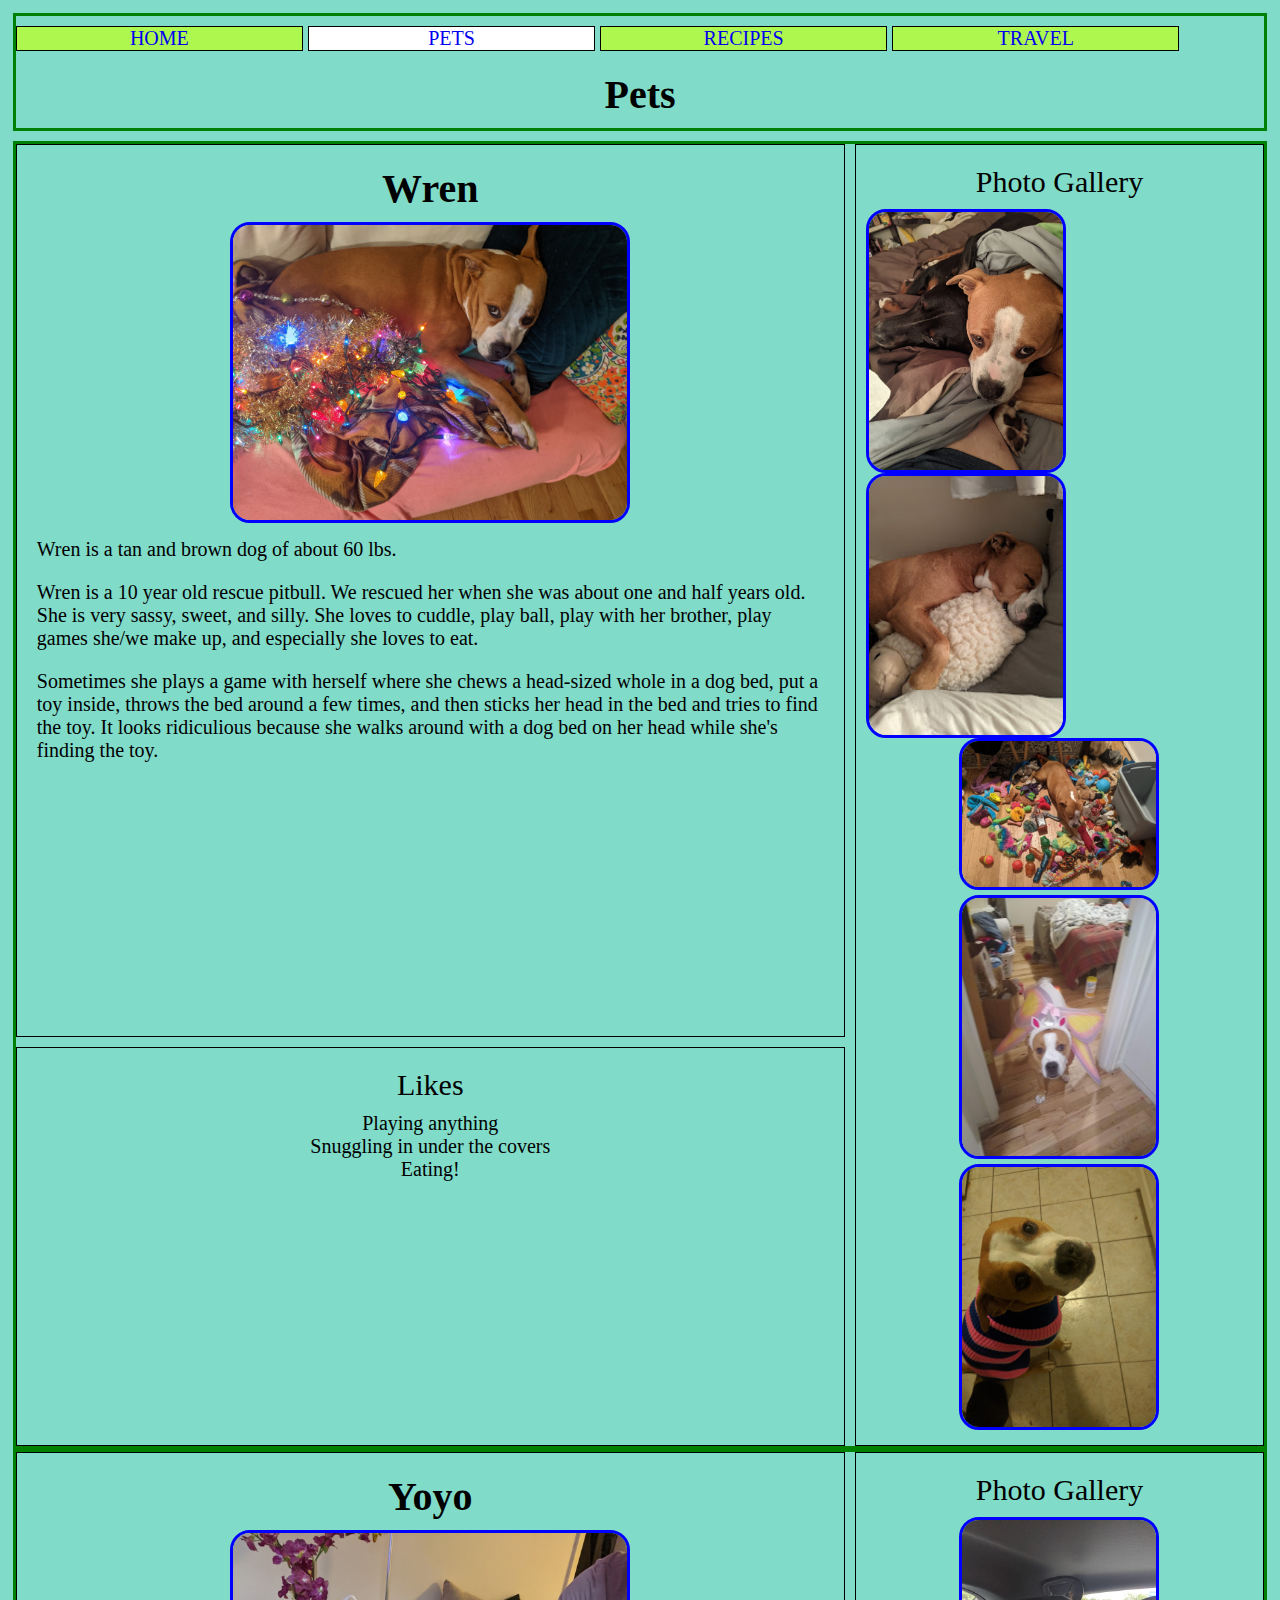
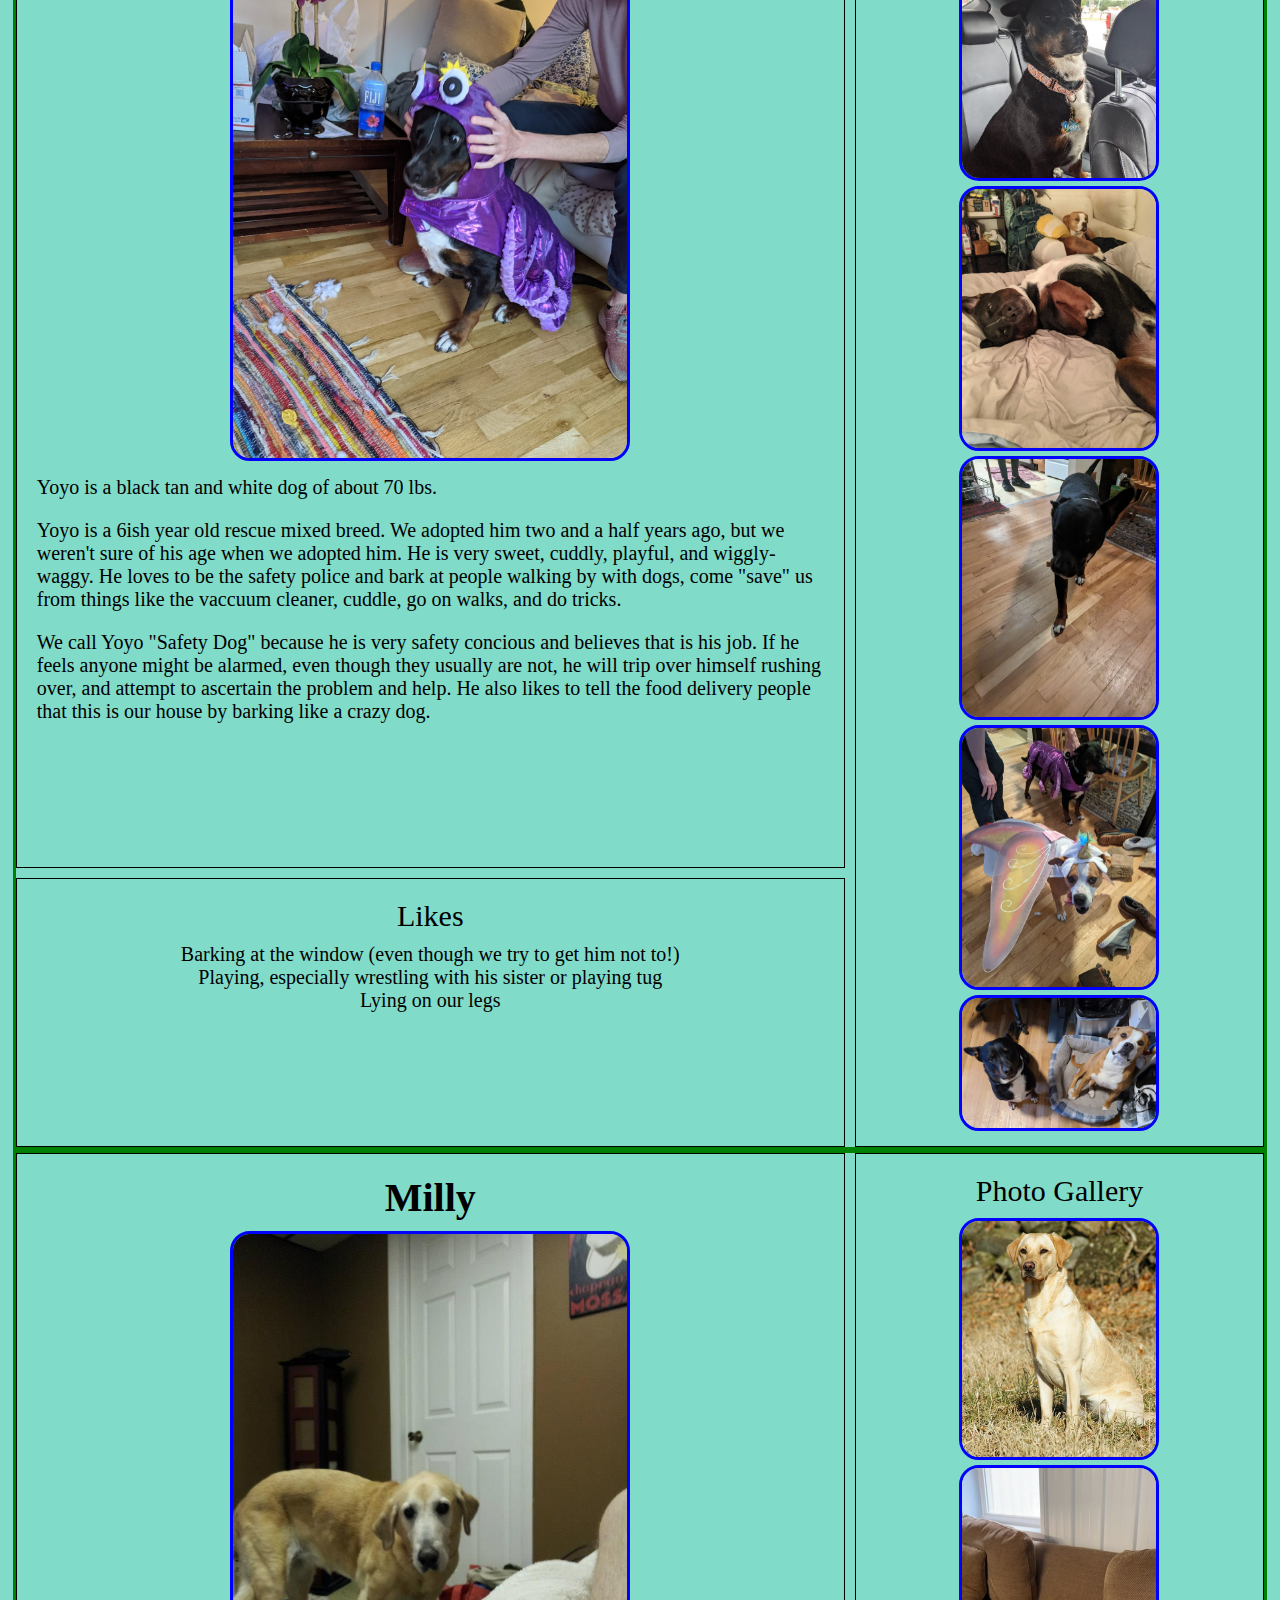
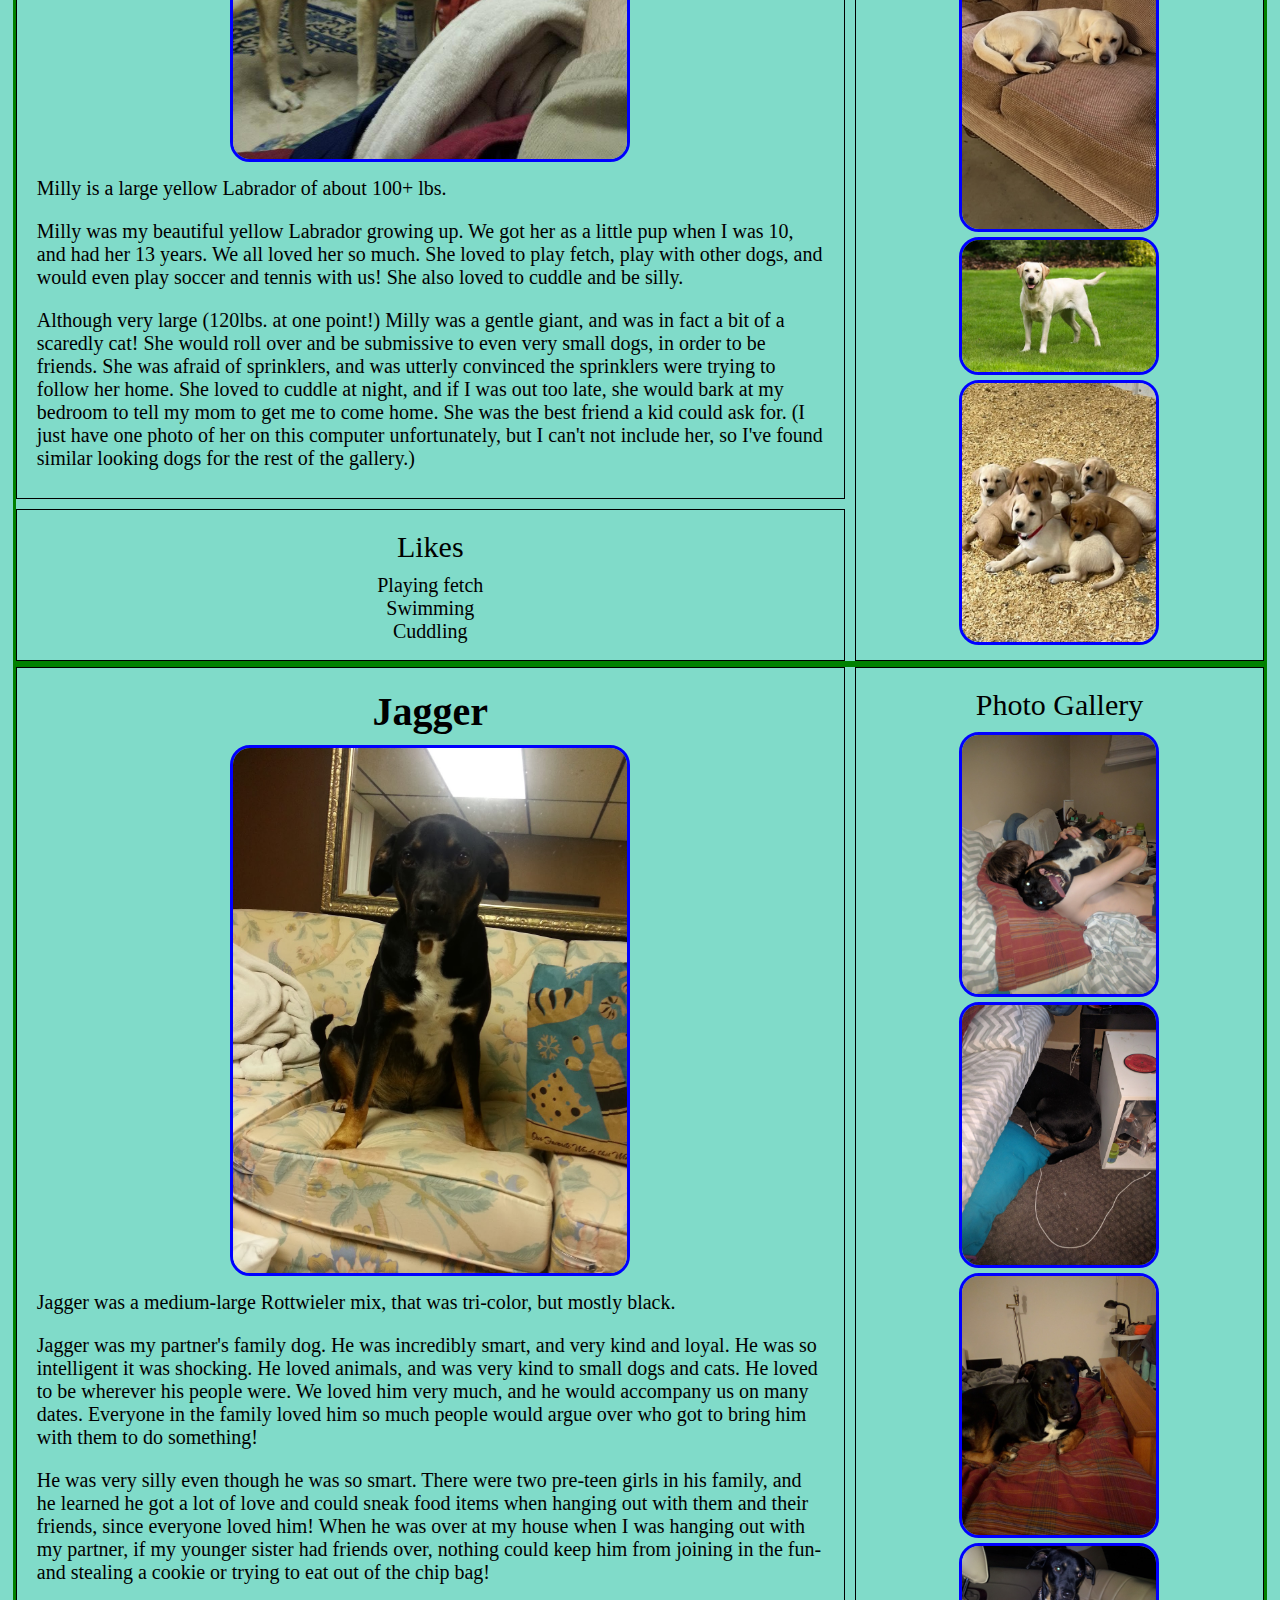
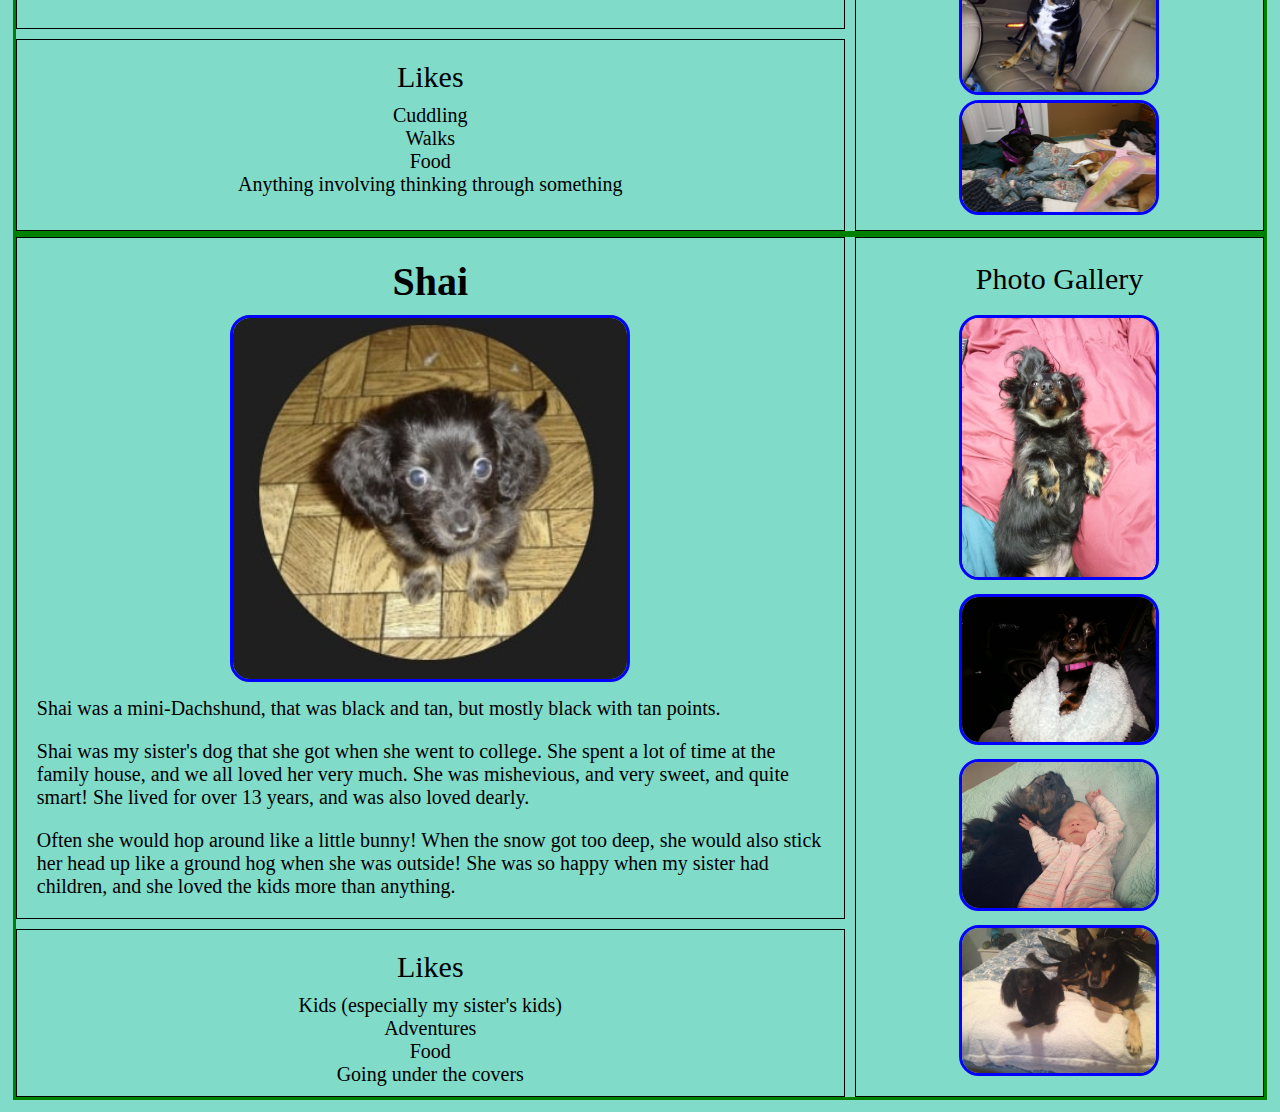
==== pets.html @ 851c7fd5 "about done" ====
<!DOCTYPE html>
<html lang="en">
<head>
    <meta charset="UTF-8">
    <meta name="viewport" content="width=device-width, initial-scale=1.0">
    <link rel="stylesheet" href="css/reset.css">
	<link rel="stylesheet" href="css/style.css">
    <title>Pets</title>
</head>
<body>
    <a class="skip-main" href = "#main">Skip to Main Content</a>
    <header>
        <nav>
            <ul>
                <li><a href = "index.html">Home</a></li>
                <li class="active"><a href = "pets.html">Pets</a></li>
                <li><a href = "recipes.html">Recipes</a></li>
                <li><a href = "travel.html">Travel</a></li>
            </ul>
        </nav>
        <h1>Pets</h1>

    </header>
    <main id="main">
        <div class = "wrapper">
            <div class = "onepets">
                <h2>Wren</h2>
                <img src="images/Wren.jpg" class= "center" width = "400" alt="Tan and white dog lying on couch surrounded by Christmas lights">

                <p>Wren is a tan and brown dog of about 60 lbs.</p>

                <p>Wren is a 10 year old rescue pitbull. We rescued her when she was about one and half years old. She is very sassy, sweet, and silly. She loves to cuddle, play ball, play with her brother, play games she/we make up, and especially she loves to eat.</p>

                <p>Sometimes she plays a game with herself where she chews a head-sized whole in a dog bed, put a toy inside, throws the bed around a few times, and then sticks her head in the bed and tries to find the toy. It looks ridiculious because she walks around with a dog bed on her head while she's finding the toy.</p> 
            </div>
            <div class = "twopets">
                <h3>Photo Gallery</h3>
                    <img src="images/WrenAndYo.jpeg" width ="200" alt = "Tan and white dog cuddling and resting head on black dog">
                    <img src="images/WrenSleepy.jpeg"  width ="200" alt="Tan and white dog sleeping cutely">
                    <img src="images/WrenWithToys.jpeg" class= "center" width ="200" alt="White and tan dog chewing and toy and surrounded by many, many toys">
                    <img src="images/WrenUnicorn.jpeg" class= "center" width ="200" alt="A tan and white dog wearing a unicorn costume">
                    <img src="images/WrenSweater.jpeg" class= "center" width ="200" alt="A tan and white dog wearing a pink and blue striped sweater">
            </div>
            <div class = "threepets">
                <h3>Likes</h3>
                    <ul>
                        <li>Playing anything</li>
                        <li>Snuggling in under the covers</li>
                        <li>Eating!</li>
                    </ul>
            </div>
                <!-- Sandra Klocinski -->
        </div>

        <div class = "wrapper">
            <div class = "onepets">
                <h2>Yoyo</h2>

                <img src="images/Yoyo.jpg" class= "center" width = "400" alt="Black dog in octopus Halloween costume">

                <p>Yoyo is a black tan and white dog of about 70 lbs.</p>

                <p>Yoyo is a 6ish year old rescue mixed breed. We adopted him two and a half years ago, but we weren't sure of his age when we adopted him. He is very sweet, cuddly, playful, and wiggly-waggy. He loves to be the safety police and bark at people walking by with dogs, come "save" us from things like the vaccuum cleaner, cuddle, go on walks, and do tricks.</p>

                <p>We call Yoyo "Safety Dog" because he is very safety concious and believes that is his job. If he feels anyone might be alarmed, even though they usually are not, he will trip over himself rushing over, and attempt to ascertain the problem and help. He also likes to tell the food delivery people that this is our house by barking like a crazy dog.</p>
            </div>
            <div class = "twopets">
                <h3>Photo Gallery</h3>
                    <img src="images/YoyoPrestige.jpg" class= "center" width ="200" alt = "A large black and white looking prestigous in the backseat of a car">
                    <img src="images/LoungingPups.jpeg" class= "center" width ="200" alt="Large black dog lounging upside down, with dog in the background lounging on an armchair">
                    <img src="images/YoTreat.jpeg" class= "center" width ="200" alt="Black and white dog holding a treat">
                    <img src="images/HalloweenDogs.jpeg" class= "center" width ="200" alt="A big black wearing an octopus costume and a tan and white dog wearing a unicorn costume">
                    <img src="images/ExpectantPuppies.jpeg" class= "center" width ="200" alt="A big black and a tan and white dog looking expectantly at the cameraperson for treats">
            </div>
            <div class = "threepets">
                <h3>Likes</h3>
                    <ul>
                        <li>Barking at the window (even though we try to get him not to!)</li>
                        <li>Playing, especially wrestling with his sister or playing tug</li>
                        <li>Lying on our legs</li>
                    </ul>
                    <!-- Sandra Klocinski -->
            </div>
        </div>

        <div class = "wrapper">
            <div class = "onepets">
                <h2>Milly</h2>

                <img src="images/Milly.jpeg" class= "center" width = "400" alt="Big yellow dog looking at camera">

                <p>Milly is a large yellow Labrador of about 100+ lbs.</p>

                <p>Milly was my beautiful yellow Labrador growing up. We got her as a little pup when I was 10, and had her 13 years. We all loved her so much. She loved to play fetch, play with other dogs, and would even play soccer and tennis with us! She also loved to cuddle and be silly.</p>

                <p>Although very large (120lbs. at one point!) Milly was a gentle giant, and was in fact a bit of a scaredly cat! She would roll over and be submissive to even very small dogs, in order to be friends. She was afraid of sprinklers, and was utterly convinced the sprinklers were trying to follow her home. She loved to cuddle at night, and if I was out too late, she would bark at my bedroom to tell my mom to get me to come home. She was the best friend a kid could ask for. (I just have one photo of her on this computer unfortunately, but I can't not include her, so I've found similar looking dogs for the rest of the gallery.)</p>
            </div>
            <div class = "twopets">
                <h3>Photo Gallery</h3>
                    <img src="images/Milly1.jpeg" class= "center" width ="200" alt = "Yellow Lab sitting stoically">
                    <img src="images/MillyLike1.jpeg" class= "center" width ="200" alt="Yellow Lab lying down on the couch">
                    <img src="images/MillyWaggly.webp" class= "center" width ="200" alt="White and tan dog chewing and toy and surrounded by many, many toys">
                    <img src="images/MillyPups.jpeg" class= "center" width ="200" alt="Many yellow lab puppies looking at the camera">
            </div>
            <div class = "threepets">
                <h3>Likes</h3>
                    <ul>
                        <li>Playing fetch</li>
                        <li>Swimming</li>
                        <li>Cuddling</li>
                    </ul>
            </div>
                    <!-- Sandra Klocinski -->
        </div>

        <div class = "wrapper">
            <div class = "onepets">
                <h2>Jagger</h2>

                <img src="images/Jagger.jpeg" class= "center" width = "400" alt="Big yellow dog looking at camera">

                <p>Jagger was a medium-large Rottwieler mix, that was tri-color, but mostly black.</p>

                <p>Jagger was my partner's family dog. He was incredibly smart, and very kind and loyal. He was so intelligent it was shocking. He loved animals, and was very kind to small dogs and cats. He loved to be wherever his people were. We loved him very much, and he would accompany us on many dates. Everyone in the family loved him so much people would argue over who got to bring him with them to do something!</p>

                <p>He was very silly even though he was so smart. There were two pre-teen girls in his family, and he learned he got a lot of love and could sneak food items when hanging out with them and their friends, since everyone loved him! When he was over at my house when I was hanging out with my partner, if my younger sister had friends over, nothing could keep him from joining in the fun- and stealing a cookie or trying to eat out of the chip bag!</p>
            </div>
            <div class = "twopets">
                <h3>Photo Gallery</h3>
                    <img src="images/JaggerCuddle.jpeg" class= "center" width ="200" alt = "Black dog cuddling upside with human">
                    <img src="images/JaggerButt.jpeg" class= "center" width ="200" alt="Black dog butt sticking out from under bed">
                    <img src="images/JaggerDork.jpeg" class= "center" width ="200" alt="Black dog chewing his lip and looking silly">
                    <img src="images/JaggerCar.jpeg" class= "center" width ="200" alt="A black dog looking happy in the car">
                    <img src="images/JaggerHalloween.jpeg" class= "center" width ="200" alt="A black dog dressed like a witch and a white and tan dog with costume wings">
            </div>
            <div class = "threepets">
                <h3>Likes</h3>
                    <ul>
                        <li>Cuddling</li>
                        <li>Walks</li>
                        <li>Food</li>
                        <li>Anything involving thinking through something</li>
                    </ul>
            </div>
            <!-- Sandra Klocinski -->
        </div>
        <div class = "wrapper">
            <div class = "onepets">
                <h2>Shai</h2>

                <img src="images/ShaiPuppy.jpg" class= "center" width = "400" alt="Big yellow dog looking at camera">

                <p>Shai was a mini-Dachshund, that was black and tan, but mostly black with tan points.</p>

                <p>Shai was my sister's dog that she got when she went to college. She spent a lot of time at the family house, and we all loved her very much. She was mishevious, and very sweet, and quite smart! She lived for over 13 years, and was also loved dearly.</p>

                <p>Often she would hop around like a little bunny! When the snow got too deep, she would also stick her head up like a ground hog when she was outside! She was so happy when my sister had children, and she loved the kids more than anything.</p>
            </div>
            <div class = "twopets">
                <h3>Photo Gallery</h3>
                    <img src="images/ShaiLounging.jpeg" class= "center" width ="200" alt = "Black mini-Dachshund lounging upside down">
                    <img src="images/ShaiCute.jpeg" class= "center" width ="200" alt="Black mini-Dachshund looking cute in a blanket">
                    <img src="images/ShaiBaby.jpeg" class= "center" width ="200" alt="Black mini-Dachshund cuddling with a baby">
                    <img src="images/ShaiCash.jpeg" class= "center" width ="200" alt="Black mini-Dachshund with a large black dog">
            </div>
            <div class = "threepets">
                <h3>Likes</h3>
                    <ul>
                        <li>Kids (especially my sister's kids)</li>
                        <li>Adventures</li>
                        <li>Food</li>
                        <li>Going under the covers</li>
                    </ul>
            </div>
            <!-- Sandra Klocinski -->
        </div>
    </main>
    
</body>
</html>
---- css/style.css ----
/*Add padding and margin to space out the page.
Make the font larger too.*/
body{
	margin:1%;
	font-size:125%;
	background-color: rgb(128, 219, 201);
}

/*Make the h1 heading bigger with a bold font*/
h1{
	font-size: 2em; 
	font-weight: bold;
	text-align: center;
}

a{
	text-transform: uppercase;
	text-align: center;
	text-decoration: none;
}

.active{
	background: white;
    text-transform: uppercase;
	text-align: center;
}

.active a{
	text-decoration: none;
}


img{
    /* height: 150px;
	width:auto; */
    border: 3px solid blue;
    border-radius: 20px;
}

/*Make the h2 heading match h1*/
h2{
	font-size: 2em; 
	font-weight: bold;
	text-align: center;
}

/*Improve the spacing for paragraphs AND headings*/
p, h1, h2 {
    padding: 10px;
}

h3 {
    padding: 10px;
	text-align: center;
	font-size: 30px;
}

/*Add borders around the main components and some
space too*/

header, footer{
	border-style: solid;
	border-width: 3px;
	border-color: green;
	margin: 10px 0;
}

main, nav{
	margin: 10px 0;
}


/*Change the styling for all of the list 
items in the nav section*/
nav ul li{
	margin-left: 0px;
	background-color: #aef74f;
	padding:0px;
	border:1px solid black;
	display: inline-block;
	width: 23%;
	text-align: center;
}

/*Added this so the links stay the same color*/
a:visited{color:#0000FF}

a.skip-main {
    left:-999px;
    position:absolute;
    top:auto;
    width:1px;
    height:1px;
    overflow:hidden;
    z-index:-1;
}
a.skip-main:focus, a.skip-main:active {
    color: #fff;
    background-color:#000;
    left: auto;
    top: auto;
    width: 30%;
    height: auto;
    overflow:auto;
    margin: 10px 35%;
    padding:5px;
    border-radius: 15px;
    border:4px solid yellow;
    text-align:center;
    font-size:1.2em;
    z-index:999;
}

.wrapper {
	display: grid;
	grid-template-columns: repeat(3, 1fr);
	gap: 10px;
	grid-auto-rows: minmax(100px, auto);
	border-style: solid;
	border-width: 3px;
	border-color: green;
  }

  .one {
	grid-column: 1 / 2;
	grid-row: 1;
	border: 1px solid #000;
	display: flex;
	text-align: center;
	flex-direction: column;
	justify-content: space-evenly;
	padding: 10px;
  }
  .two {
	grid-column: 2 / 4;
	grid-row: 1 / 2;
	border: 1px solid #000;
	text-align: center;
	padding: 10px;
  }

  .three {
	grid-column: 1 / 3;
	grid-row: 1;
	border: 1px solid #000;
	text-align: center;
	padding: 10px;
  }

  .four {
	grid-column: 3 / 4;
	grid-row: 1;
	border: 1px solid #000;
	display: flex;
	text-align: center;
	flex-direction: column;
	justify-content: space-evenly;
	padding: 10px;
  }

  .onepets {
	grid-column: 1 / 3;
	grid-row: 1;
	border: 1px solid #000;
	padding: 10px;
  }
  .threepets {
	grid-column: 1 / 3;
	grid-row: 2;
	border: 1px solid #000;
	padding: 10px;
	text-align: center;
  }
  .twopets {
	grid-column: 3;
	grid-row: 1 / 3;
	border: 1px solid #000;
	padding: 10px;
	display: flex;
	flex-direction: column;
	justify-content: space-around;
  }

  .recipeone {
	grid-column: 1 / 3;
	grid-row: 1;
	border: 1px solid #000;
	padding: 10px;
  }
  .recipetwo {
	grid-column: 1 / 3;
	grid-row: 2;
	border: 1px solid #000;
	padding: 10px;
	text-align: center;
  }
  .recipethree {
	grid-column: 1 / 3;
	grid-row: 3;
	border: 1px solid #000;
	padding: 10px;
	padding-left: 40px;
  }
  .recipefour {
	grid-column: 3;
	grid-row: 1 / 4;
	border: 1px solid #000;
	padding: 10px;
	text-align: center;
	display: flex;
	flex-direction: column;
	justify-content: space-around;
  }

  img.center {
    display: block;
    margin: 0 auto;
	margin-bottom: 5px;
}

img.centerrecipe {
    display: block;
    margin: 0 auto
}

h2.main{
	font-size: 20px;
}

.travelwrapper {
	display: grid;
	grid-template-columns: repeat(2, 1fr);
	gap: 10px;
	grid-auto-rows: minmax(100px, auto);
  }

  .travelone {
	grid-column: 1 / 2;
	grid-row: 1;
	display: flex;
	text-align: center;
	flex-direction: column;
	justify-content: space-evenly;
	padding: 10px;
  }
  .traveltwo {
	grid-column: 2 / 2;
	grid-row: 1;
	display: flex;
	text-align: center;
	flex-direction: column;
	justify-content: space-evenly;
	padding: 10px;
  }

  div.travel{
	border-style: solid;
	border-width: 3px;
	border-color: green;
  }
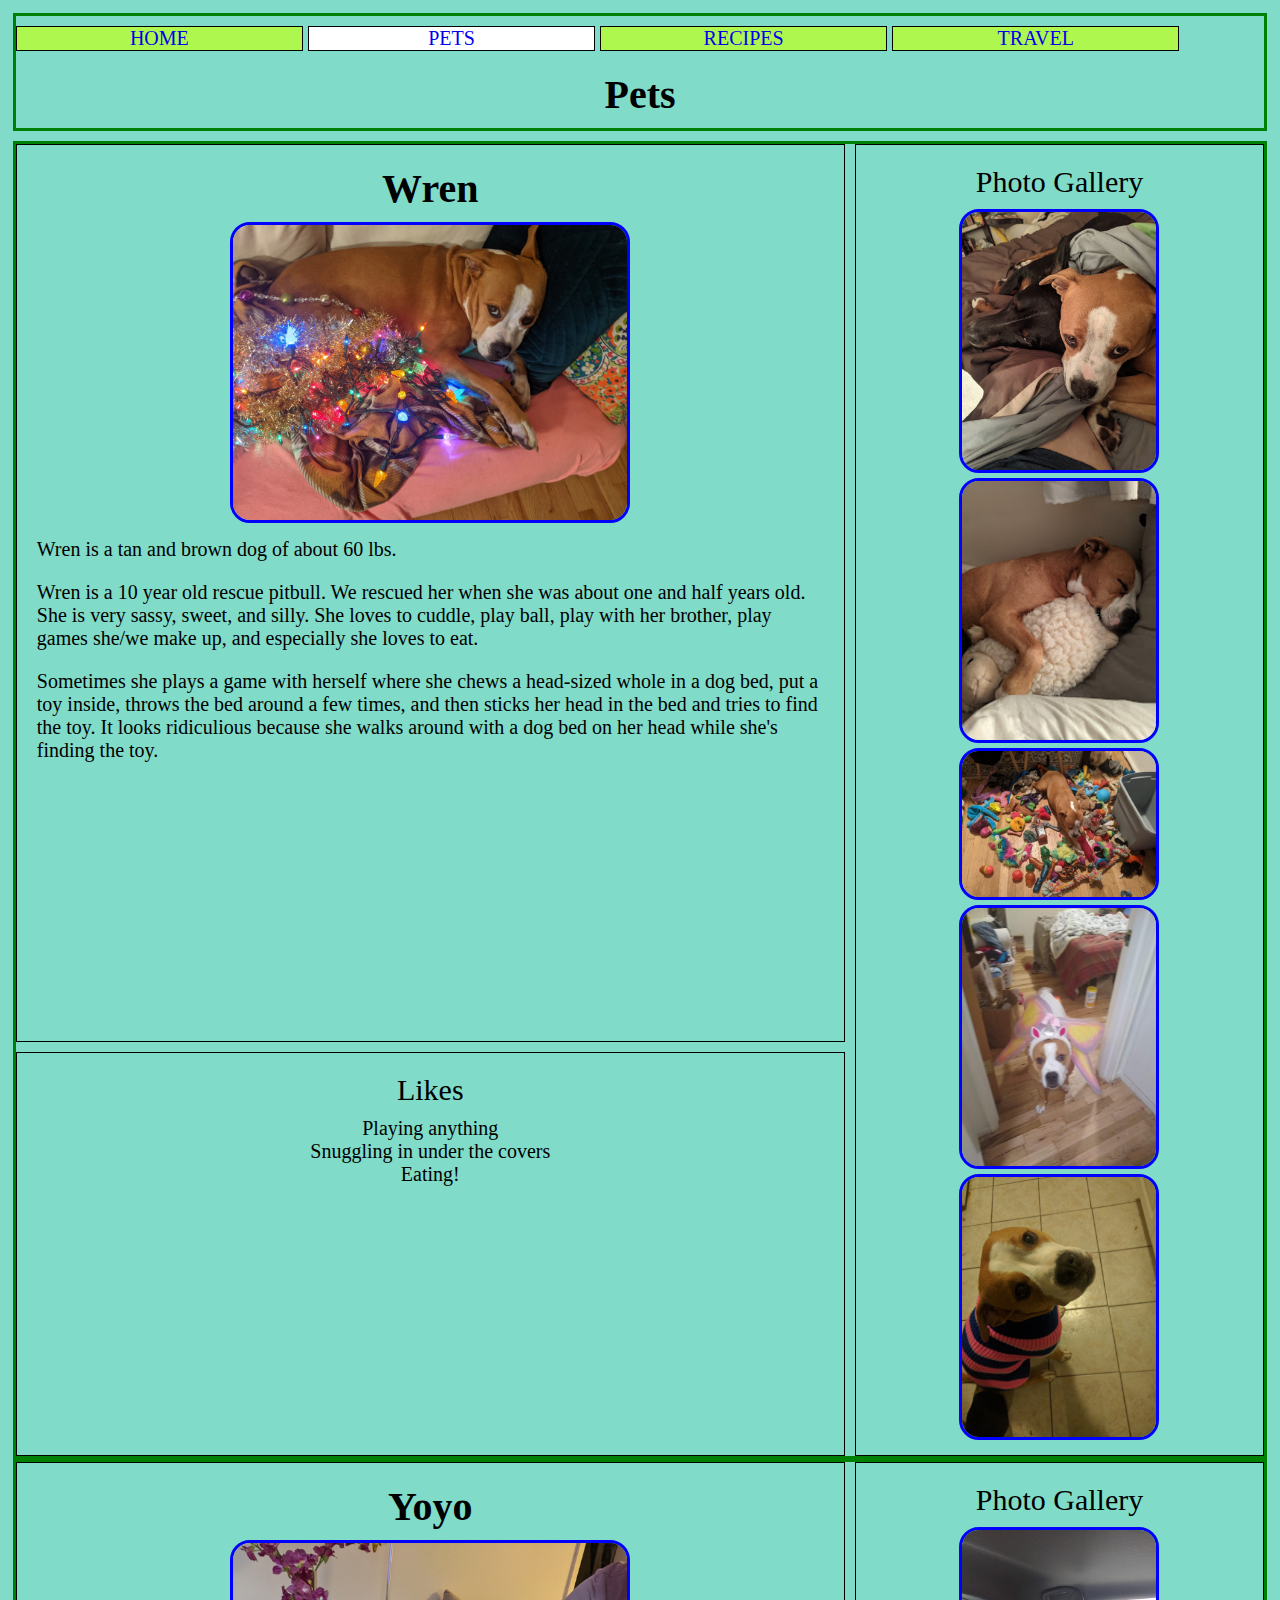
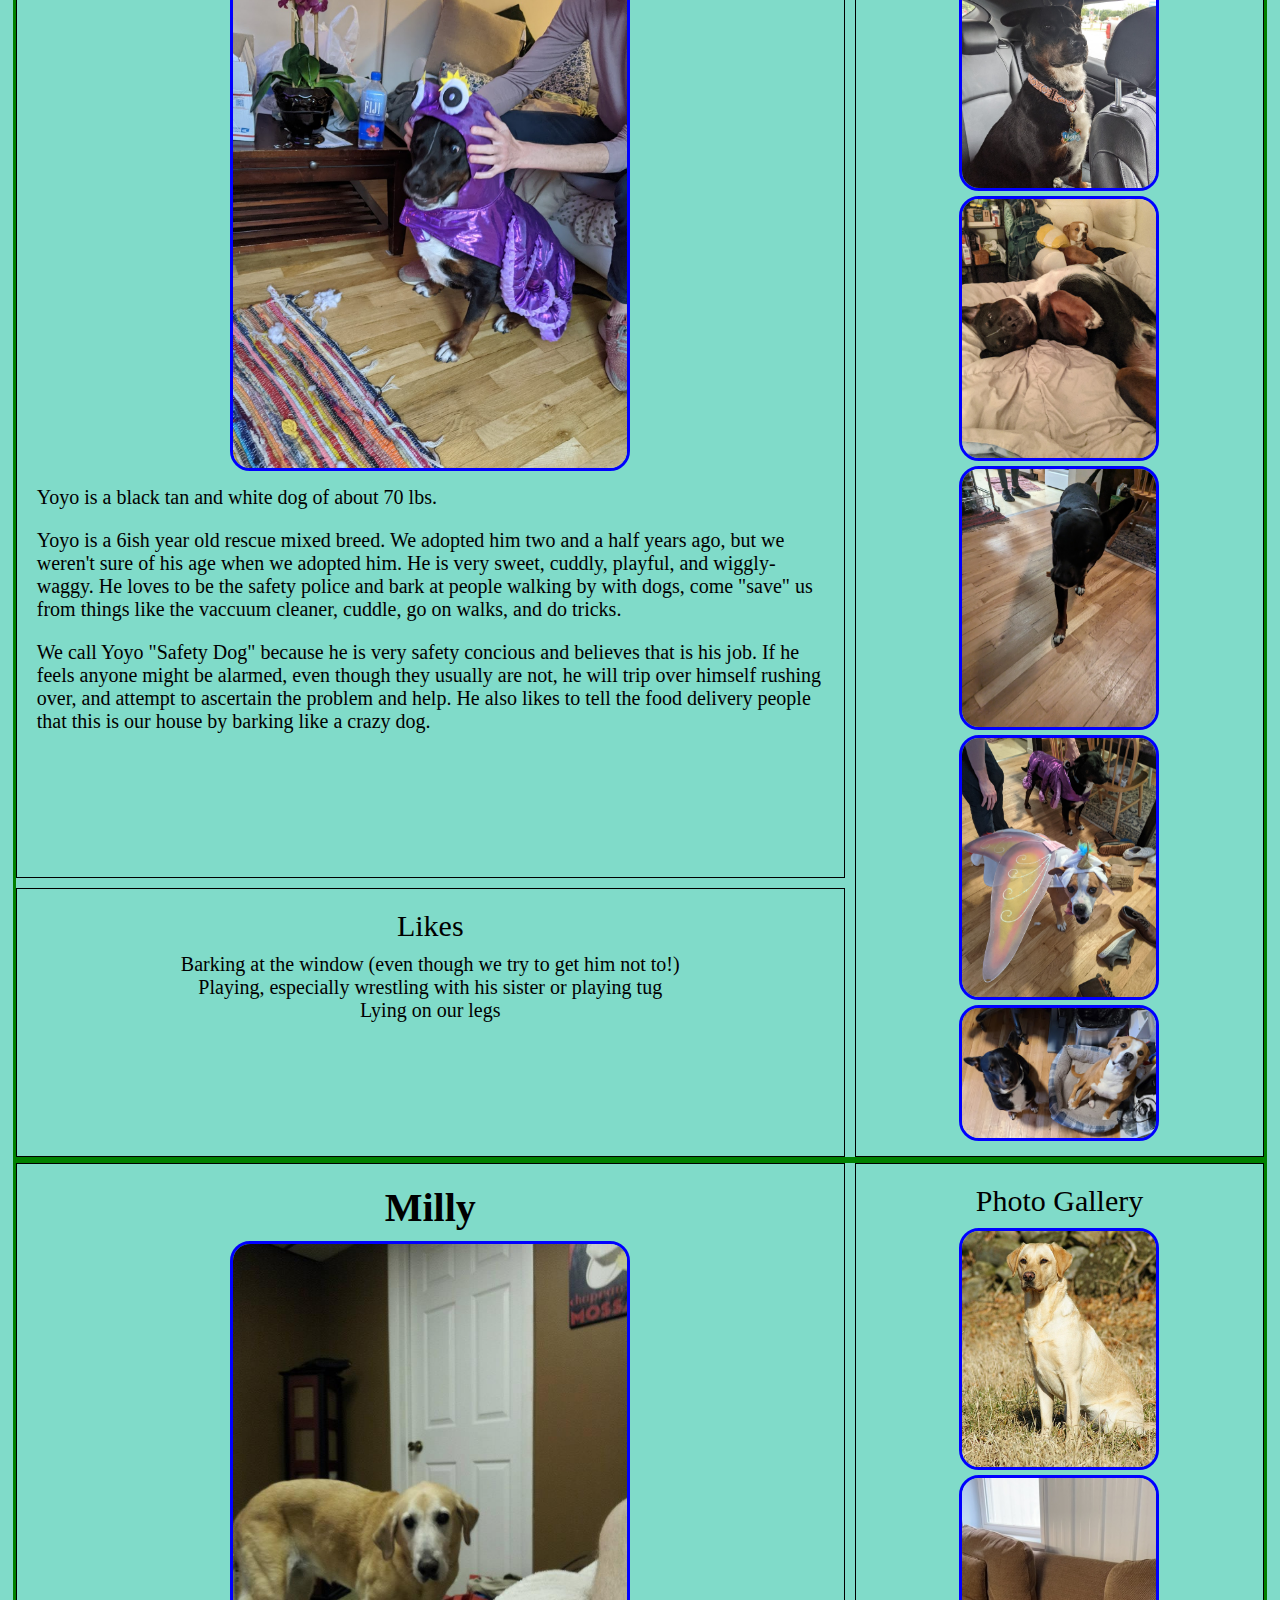
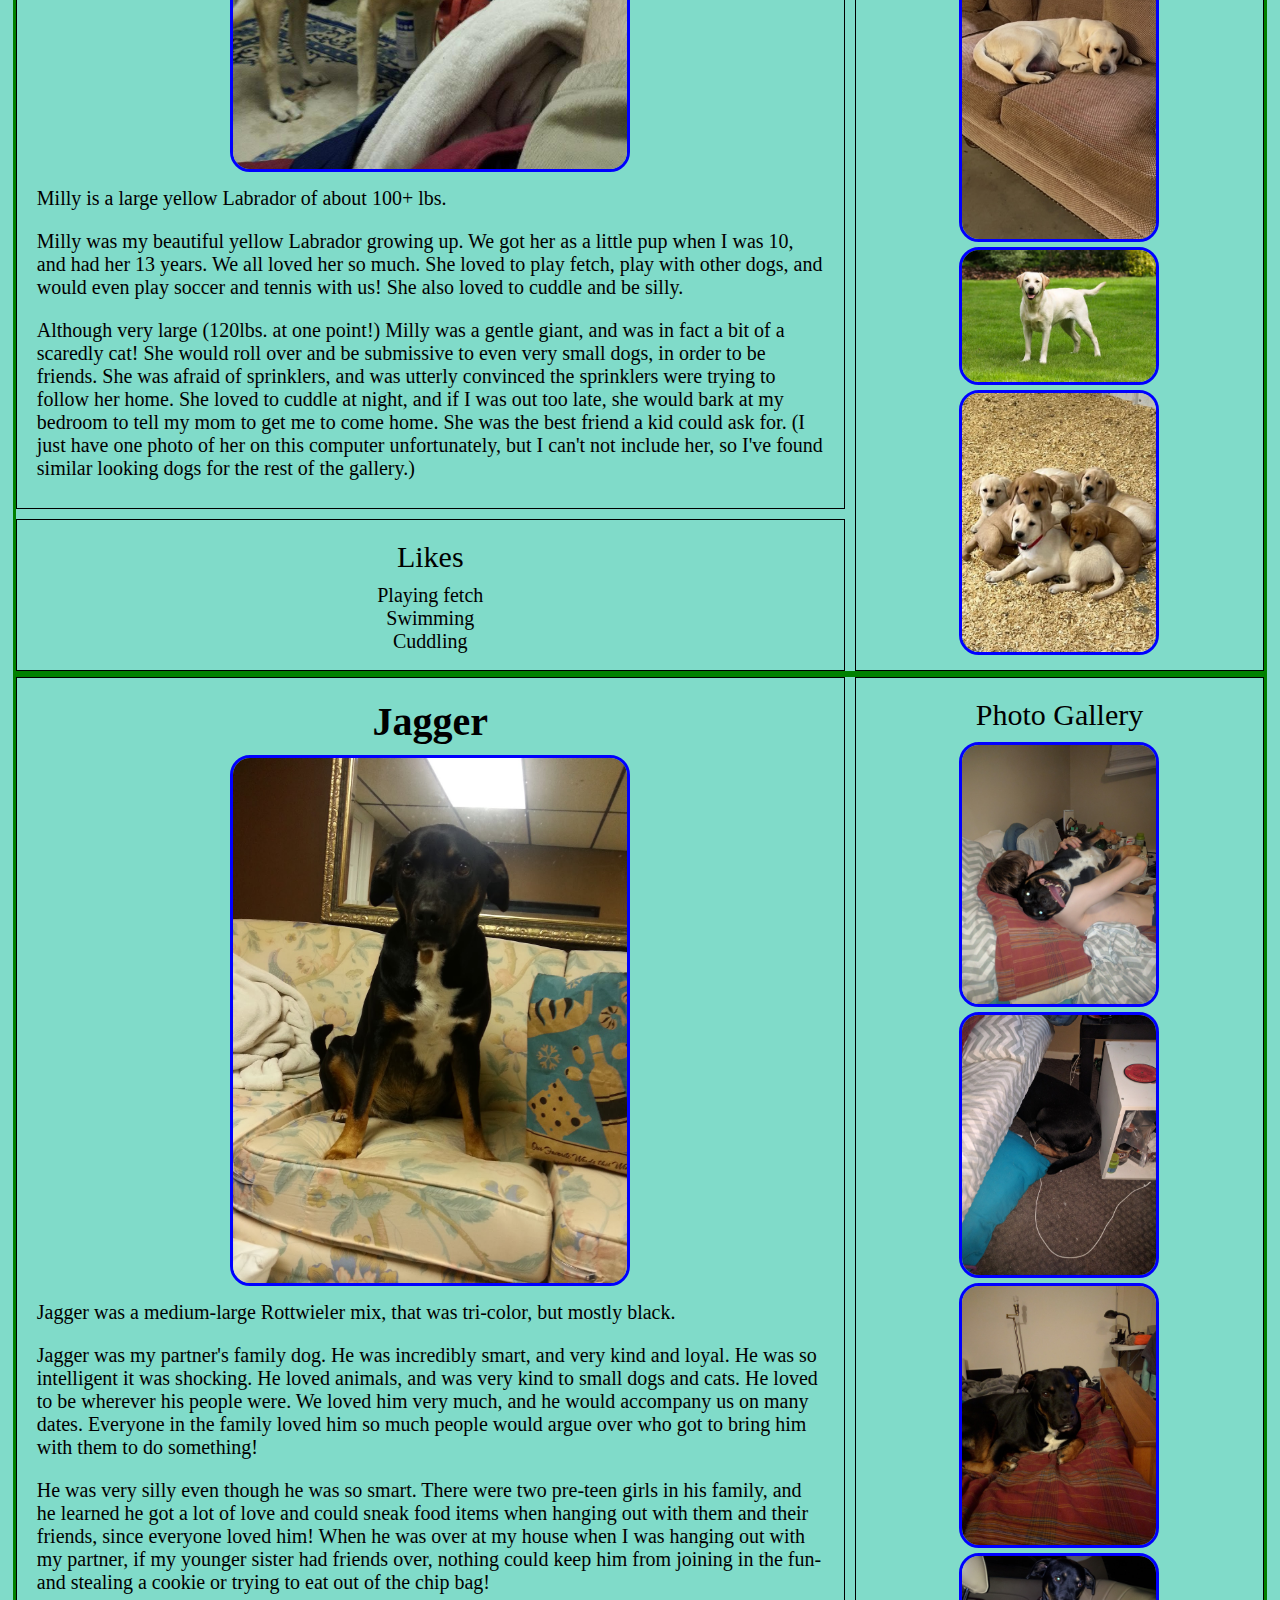
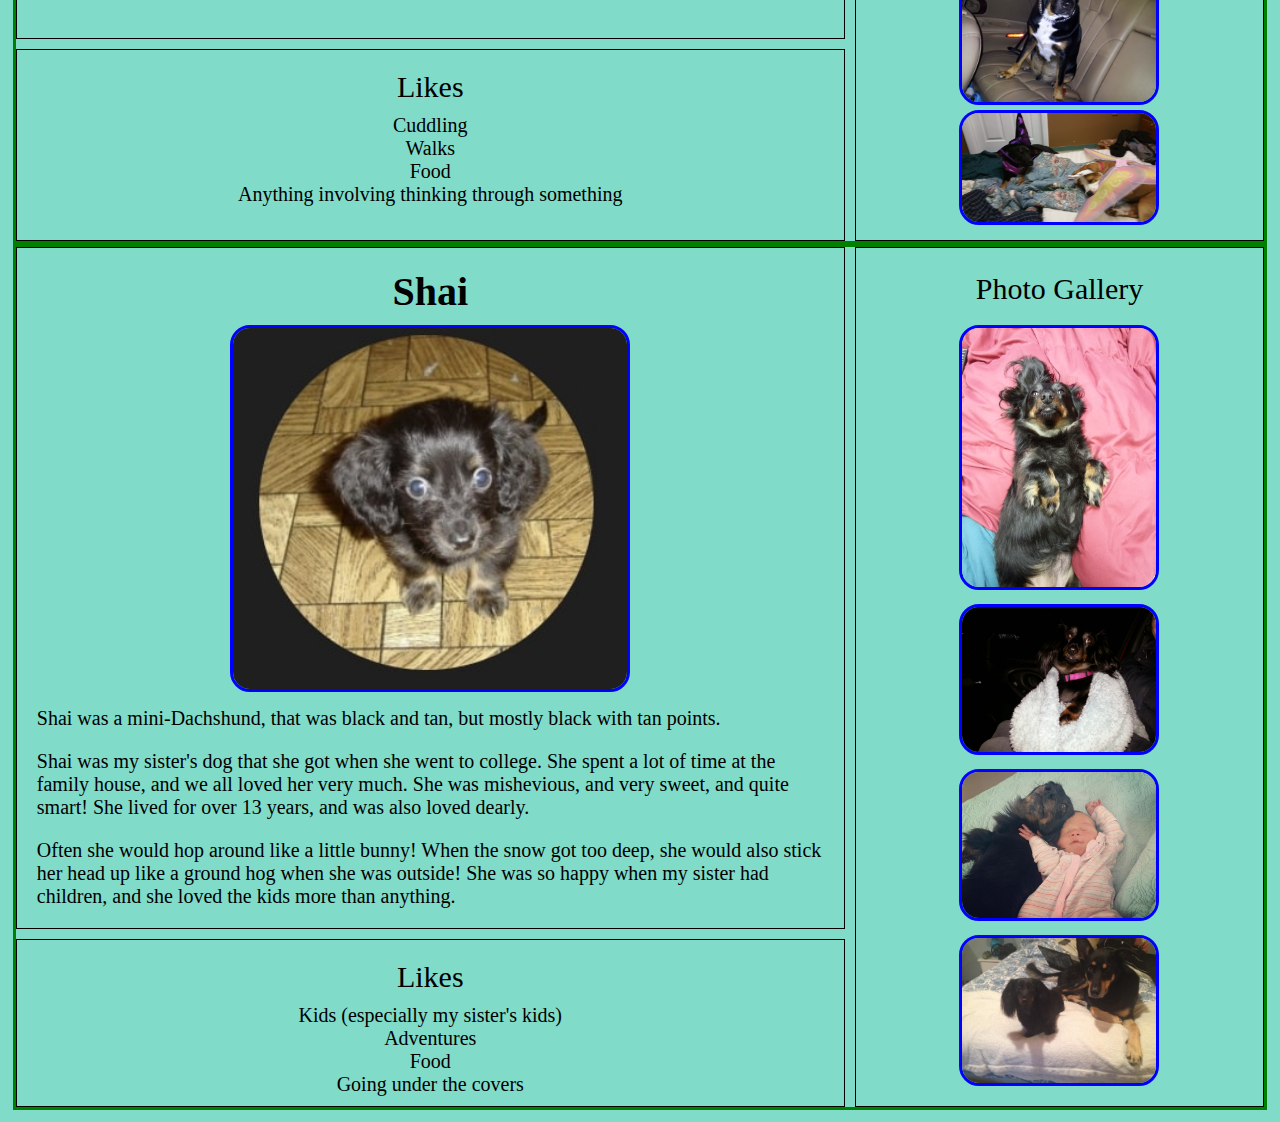
==== commit 83eafbc3: "fix something" ====
--- a/pets.html
+++ b/pets.html
@@ -35,8 +35,8 @@
             </div>
             <div class = "twopets">
                 <h3>Photo Gallery</h3>
-                    <img src="images/WrenAndYo.jpeg" width ="200" alt = "Tan and white dog cuddling and resting head on black dog">
-                    <img src="images/WrenSleepy.jpeg"  width ="200" alt="Tan and white dog sleeping cutely">
+                    <img src="images/WrenAndYo.jpeg" class= "center" width ="200" alt = "Tan and white dog cuddling and resting head on black dog">
+                    <img src="images/WrenSleepy.jpeg" class= "center"  width ="200" alt="Tan and white dog sleeping cutely">
                     <img src="images/WrenWithToys.jpeg" class= "center" width ="200" alt="White and tan dog chewing and toy and surrounded by many, many toys">
                     <img src="images/WrenUnicorn.jpeg" class= "center" width ="200" alt="A tan and white dog wearing a unicorn costume">
                     <img src="images/WrenSweater.jpeg" class= "center" width ="200" alt="A tan and white dog wearing a pink and blue striped sweater">
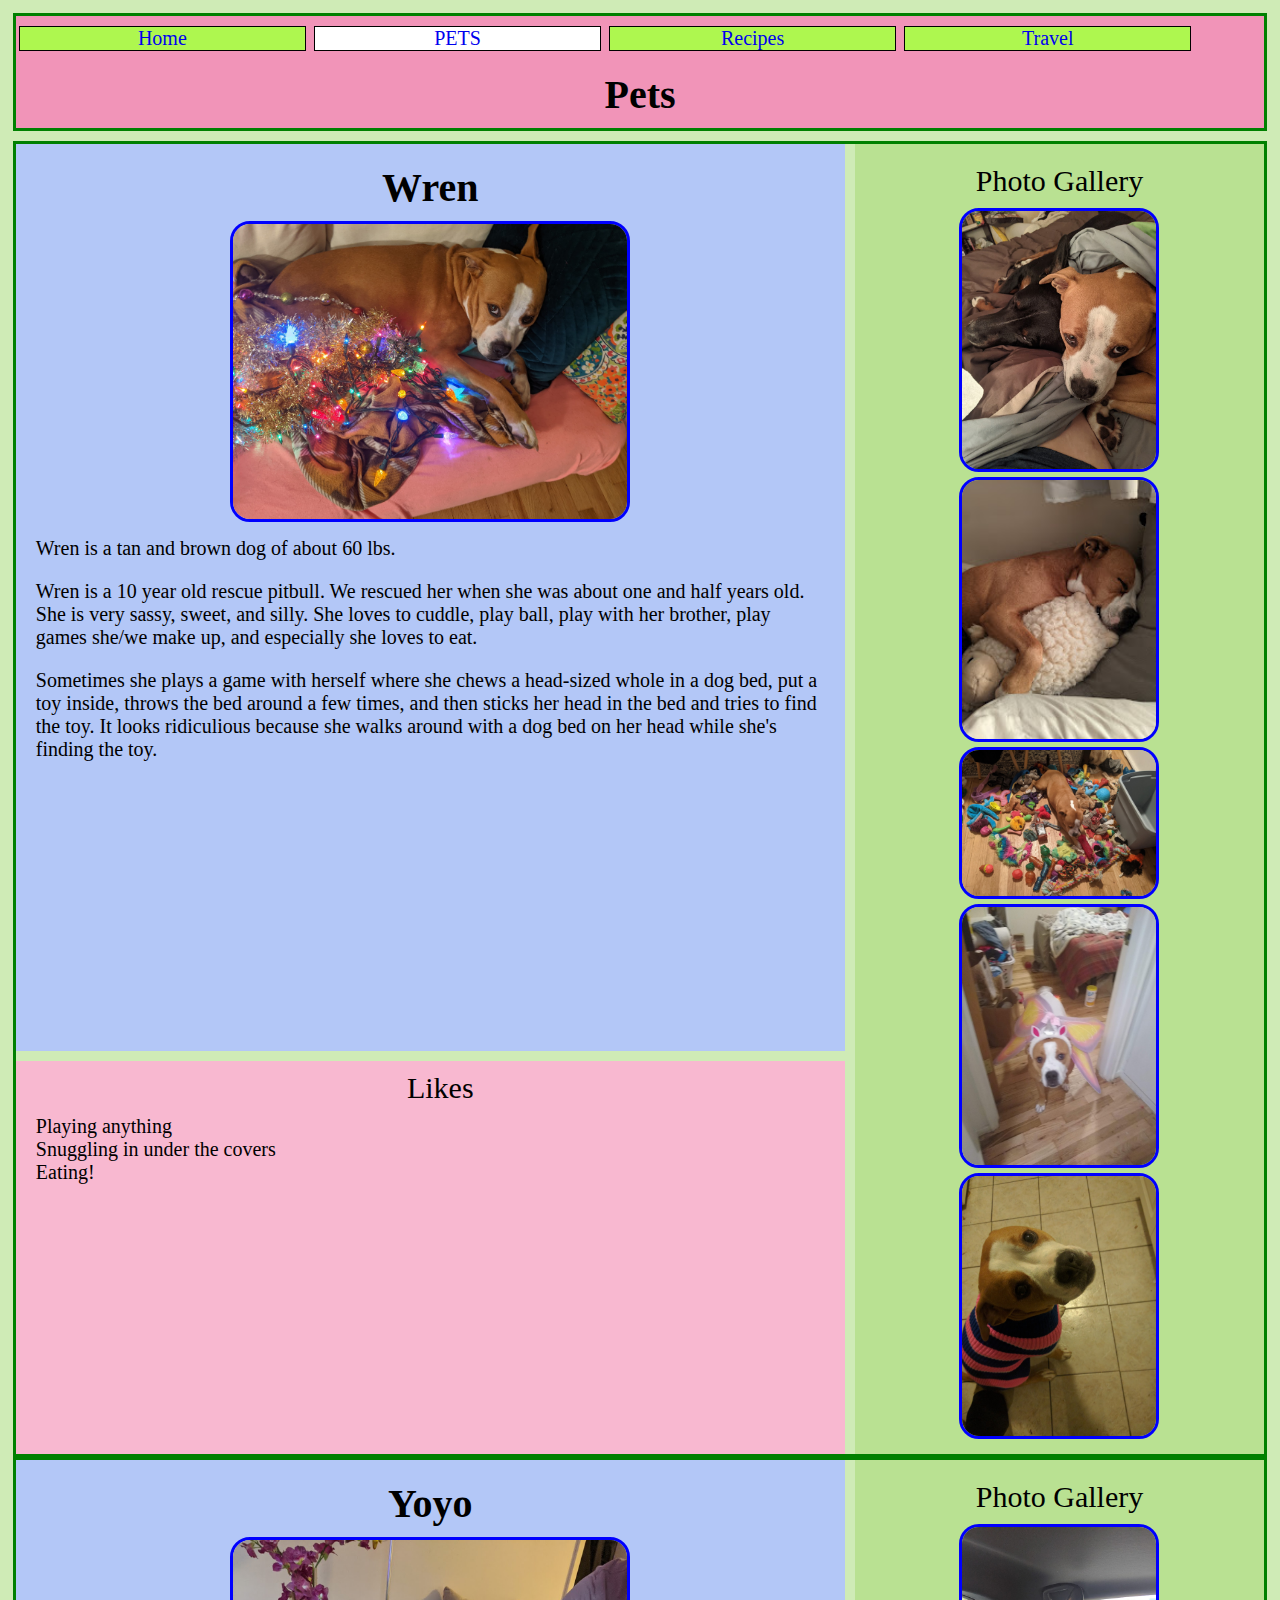
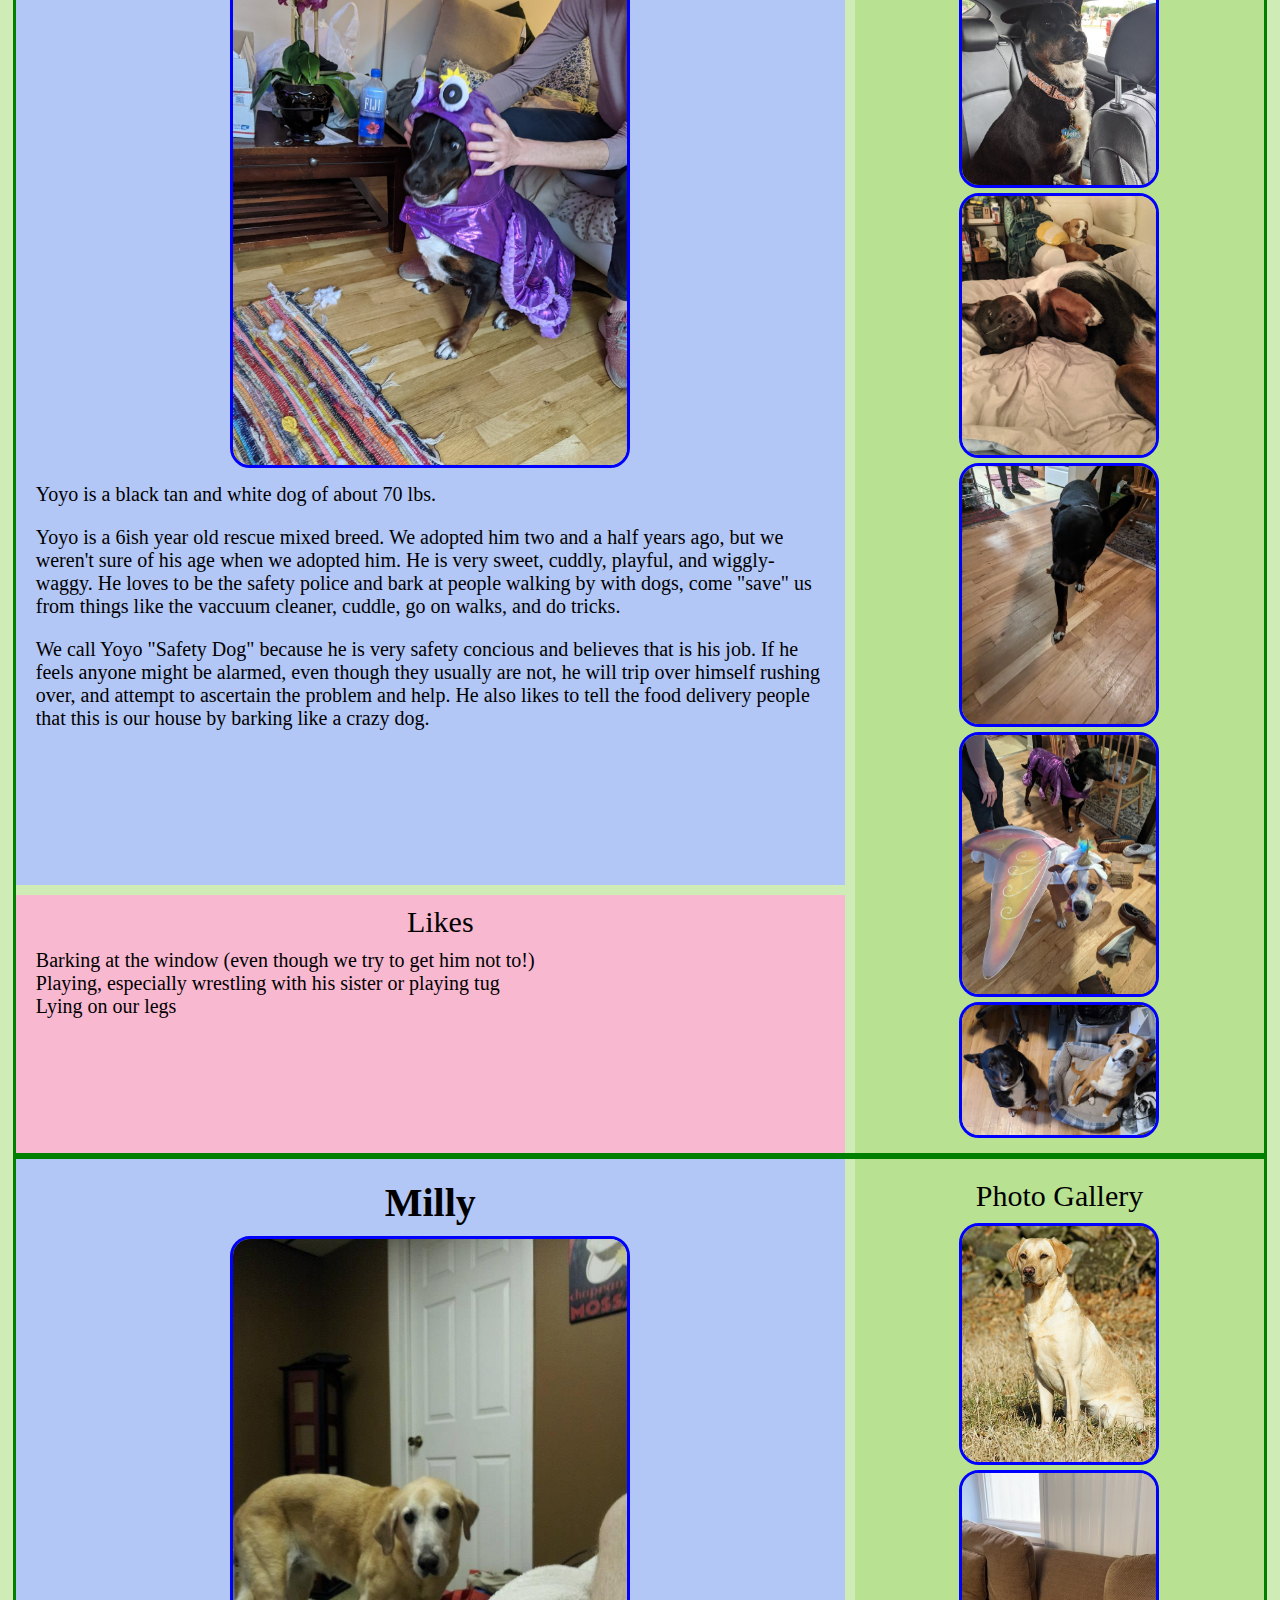
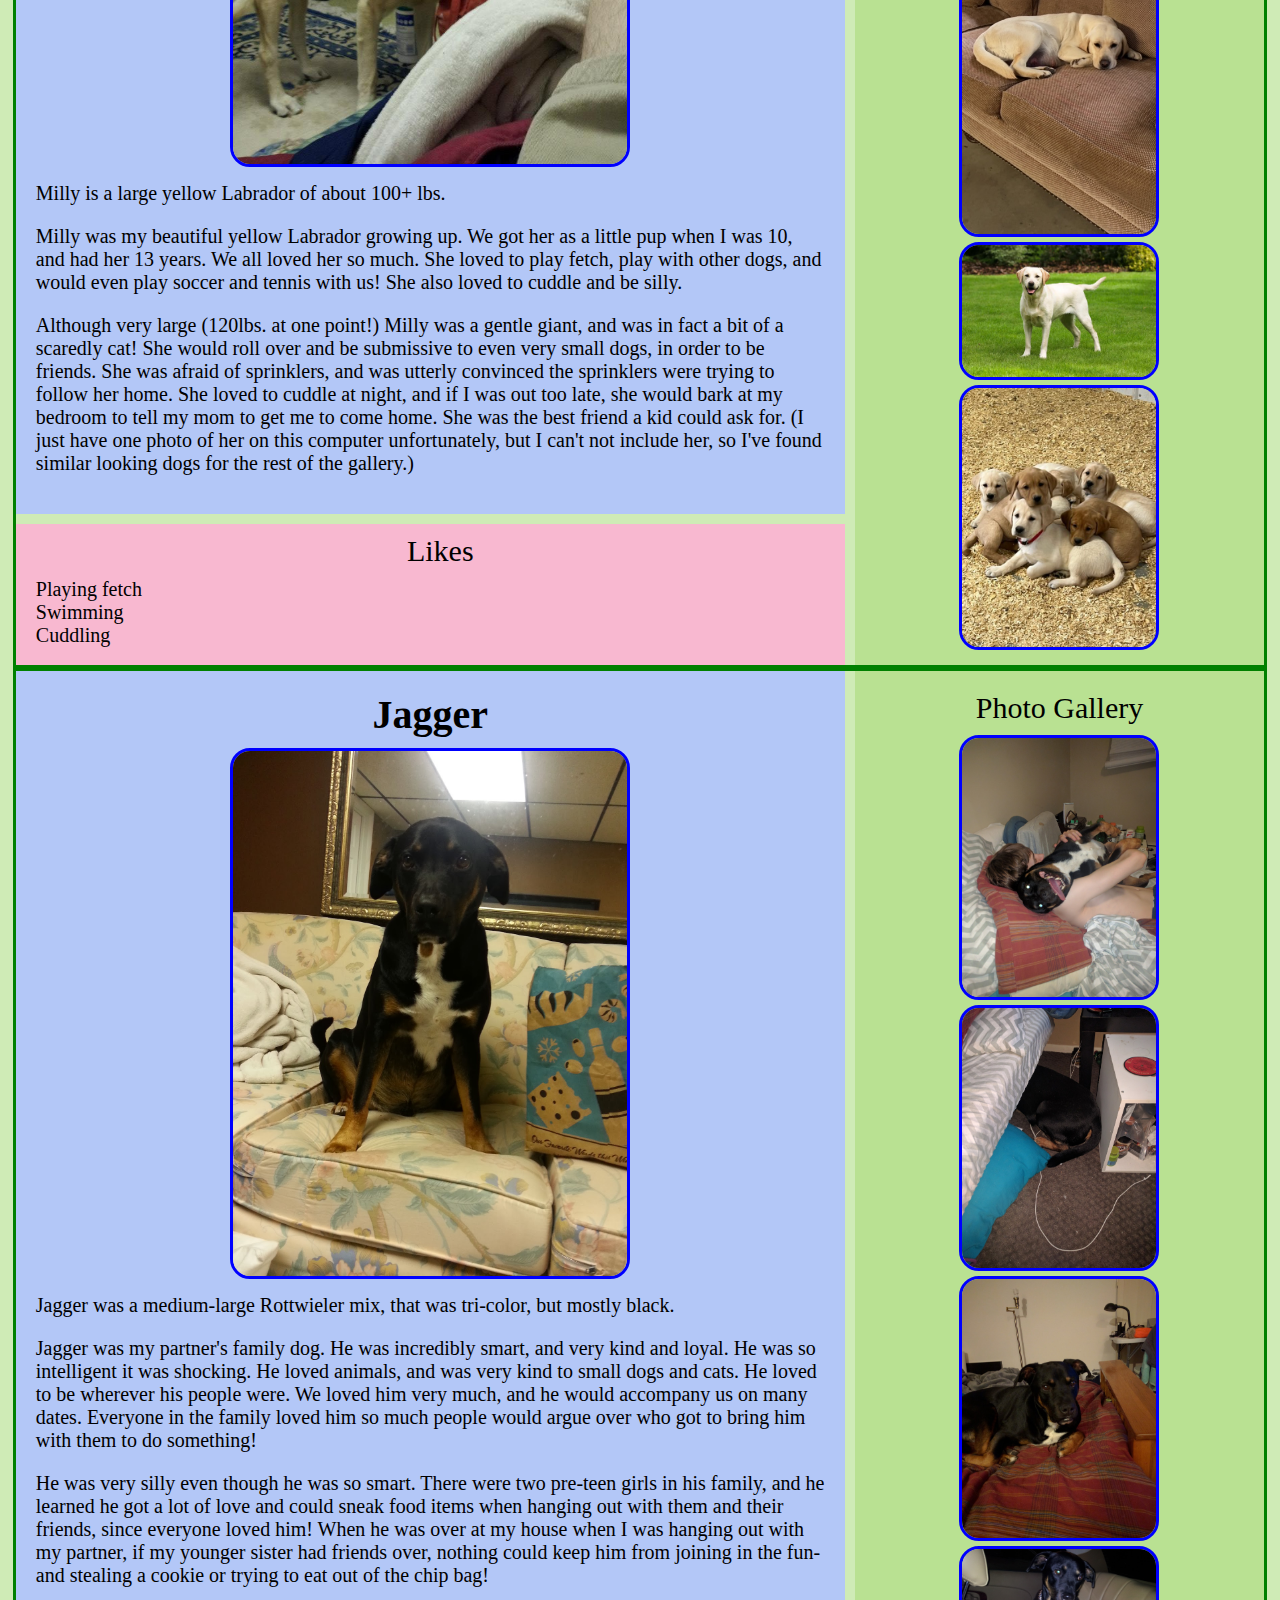
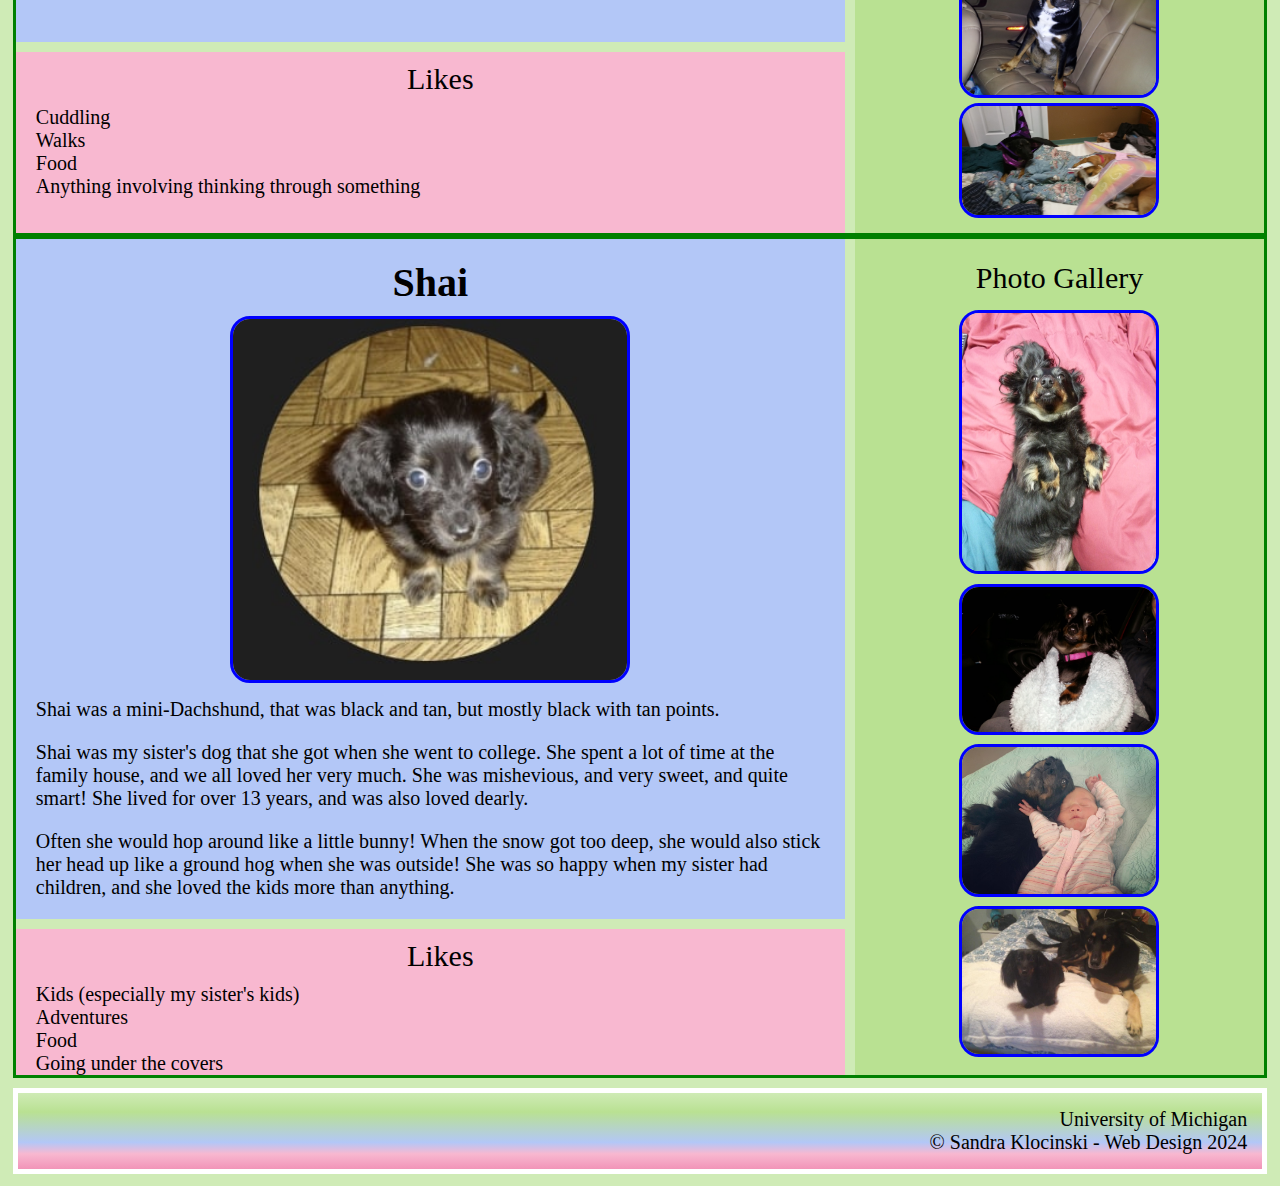
==== commit b9253fab: "stuff" ====
--- a/pets.html
+++ b/pets.html
@@ -177,4 +177,8 @@
     </main>
     
 </body>
+<footer>	
+    <p>University of Michigan <br/>	
+      &copy; Sandra Klocinski - Web Design 2024</p>	
+  </footer>	
 </html>--- a/css/style.css
+++ b/css/style.css
@@ -1,9 +1,13 @@
+@media (prefers-reduced-motion: reduce) {
+	/* CSS to disable motion goes here */
+  }
+
 /*Add padding and margin to space out the page.
 Make the font larger too.*/
 body{
 	margin:1%;
 	font-size:125%;
-	background-color: rgb(128, 219, 201);
+	background-color: #cfebb6;
 }
 
 /*Make the h1 heading bigger with a bold font*/
@@ -13,8 +17,11 @@
 	text-align: center;
 }
 
+header{
+	background-color: #f194b8;
+}
+
 a{
-	text-transform: uppercase;
 	text-align: center;
 	text-decoration: none;
 }
@@ -73,7 +80,7 @@
 /*Change the styling for all of the list 
 items in the nav section*/
 nav ul li{
-	margin-left: 0px;
+	margin-left: 3px;
 	background-color: #aef74f;
 	padding:0px;
 	border:1px solid black;
@@ -124,7 +131,7 @@
   .one {
 	grid-column: 1 / 2;
 	grid-row: 1;
-	border: 1px solid #000;
+	background-color: #f8b8d0;
 	display: flex;
 	text-align: center;
 	flex-direction: column;
@@ -134,7 +141,7 @@
   .two {
 	grid-column: 2 / 4;
 	grid-row: 1 / 2;
-	border: 1px solid #000;
+	background-color: #b3c7f7;
 	text-align: center;
 	padding: 10px;
   }
@@ -142,7 +149,7 @@
   .three {
 	grid-column: 1 / 3;
 	grid-row: 1;
-	border: 1px solid #000;
+	background-color: #b3c7f7;
 	text-align: center;
 	padding: 10px;
   }
@@ -150,7 +157,7 @@
   .four {
 	grid-column: 3 / 4;
 	grid-row: 1;
-	border: 1px solid #000;
+	background-color: #b9e192;
 	display: flex;
 	text-align: center;
 	flex-direction: column;
@@ -161,50 +168,49 @@
   .onepets {
 	grid-column: 1 / 3;
 	grid-row: 1;
-	border: 1px solid #000;
-	padding: 10px;
+	padding: 10px;
+	background-color: #b3c7f7;
   }
   .threepets {
 	grid-column: 1 / 3;
 	grid-row: 2;
-	border: 1px solid #000;
-	padding: 10px;
-	text-align: center;
+	background-color: #f8b8d0;
+	padding-left: 20px;
   }
   .twopets {
 	grid-column: 3;
 	grid-row: 1 / 3;
-	border: 1px solid #000;
 	padding: 10px;
 	display: flex;
 	flex-direction: column;
 	justify-content: space-around;
+	background-color: #b9e192;
   }
 
   .recipeone {
 	grid-column: 1 / 3;
 	grid-row: 1;
-	border: 1px solid #000;
+	background-color: #f8b8d0;
 	padding: 10px;
   }
   .recipetwo {
 	grid-column: 1 / 3;
 	grid-row: 2;
-	border: 1px solid #000;
+	background-color: #b9e192;
 	padding: 10px;
 	text-align: center;
   }
   .recipethree {
 	grid-column: 1 / 3;
 	grid-row: 3;
-	border: 1px solid #000;
+	background-color: #b3c7f7;
 	padding: 10px;
 	padding-left: 40px;
   }
   .recipefour {
 	grid-column: 3;
 	grid-row: 1 / 4;
-	border: 1px solid #000;
+	background-color: #b9e192;
 	padding: 10px;
 	text-align: center;
 	display: flex;
@@ -257,4 +263,18 @@
 	border-style: solid;
 	border-width: 3px;
 	border-color: green;
-  }+  }
+
+  footer{
+    background-image: repeating-linear-gradient(#CFEBB6, #B9E192 25%, #B3C7F7 65%, #F8B8D0 80%, #F194B8);
+    border-style: solid;
+    border-color:#ffffff;
+    border-width: 5px;
+}
+
+  footer p{
+    font-size: 20px;
+    text-align: right;
+    padding: 15px;
+    padding-left: 0px;
+}